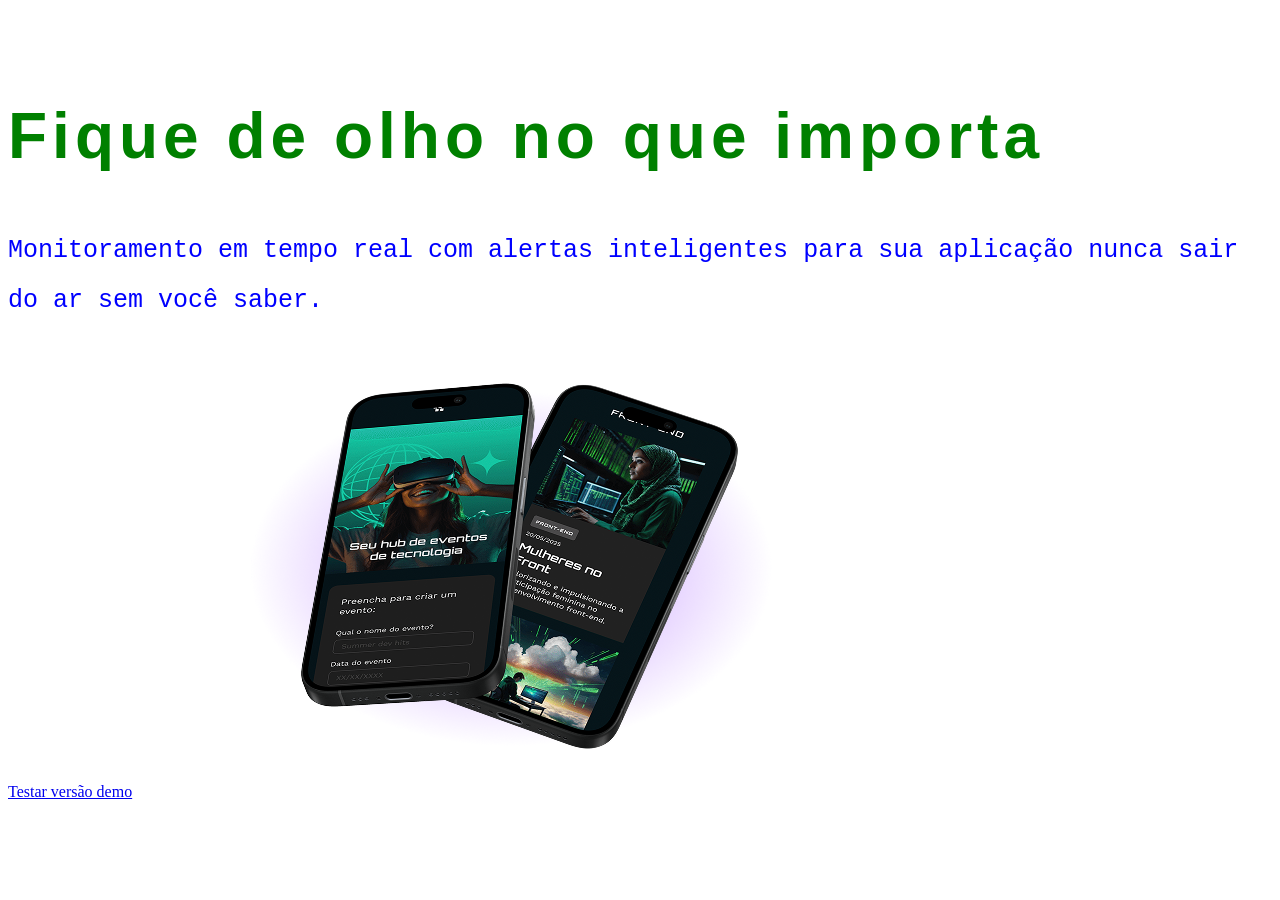
==== NIVEL BASE  - OS FUNDAMENTOS DO FRONT-END/HTML e CSS - ambiente, estrutura e estilo/HTML semântico e boas práticas de layout/tecboard/index.html @ 1188a7c5 "atualizacao names pastas" ====
<!DOCTYPE html>
<html lang="pt-br">

<head>
    <meta charset="UTF-8">
    <meta name="viewport" content="width=device-width, initial-scale=1.0">
    <link rel="stylesheet" href="style.css">
    <link rel="icon" href="./favicon-tecboard-roxo.svg" type="image/svg+xml">
    <title>Tecboard</title>
    <style>
        h1 {
            font-size: 64px;
            color: green;
            font-family: Arial, Helvetica, sans-serif;
            letter-spacing: 5px;
        }

        p {
            font-size: 25px;
            font-family: 'Courier New', Courier, monospace;
            color: blue;
            line-height: 50px;
        }
    </style>
</head>

<body>
    <header>
        <img src="./img/logo-tecboard-branco.png" alt="Logo Tecboard na cor barnca">
    </header>
    <main>
        <section>
            <h1><span>Fique de olho</span> no que importa</h1>
            <p>Monitoramento em tempo real com alertas inteligentes para sua aplicação nunca sair do ar sem você saber.
            </p>
            <a href=" #">Testar versão demo</a>
            <img src="./img/celulares-sobrepostos-desktop.png"
                alt="Dois celulares pretos sobrepostos, com uma sombra roxa sob eles">
        </section>
    </main>
</body>

</html>
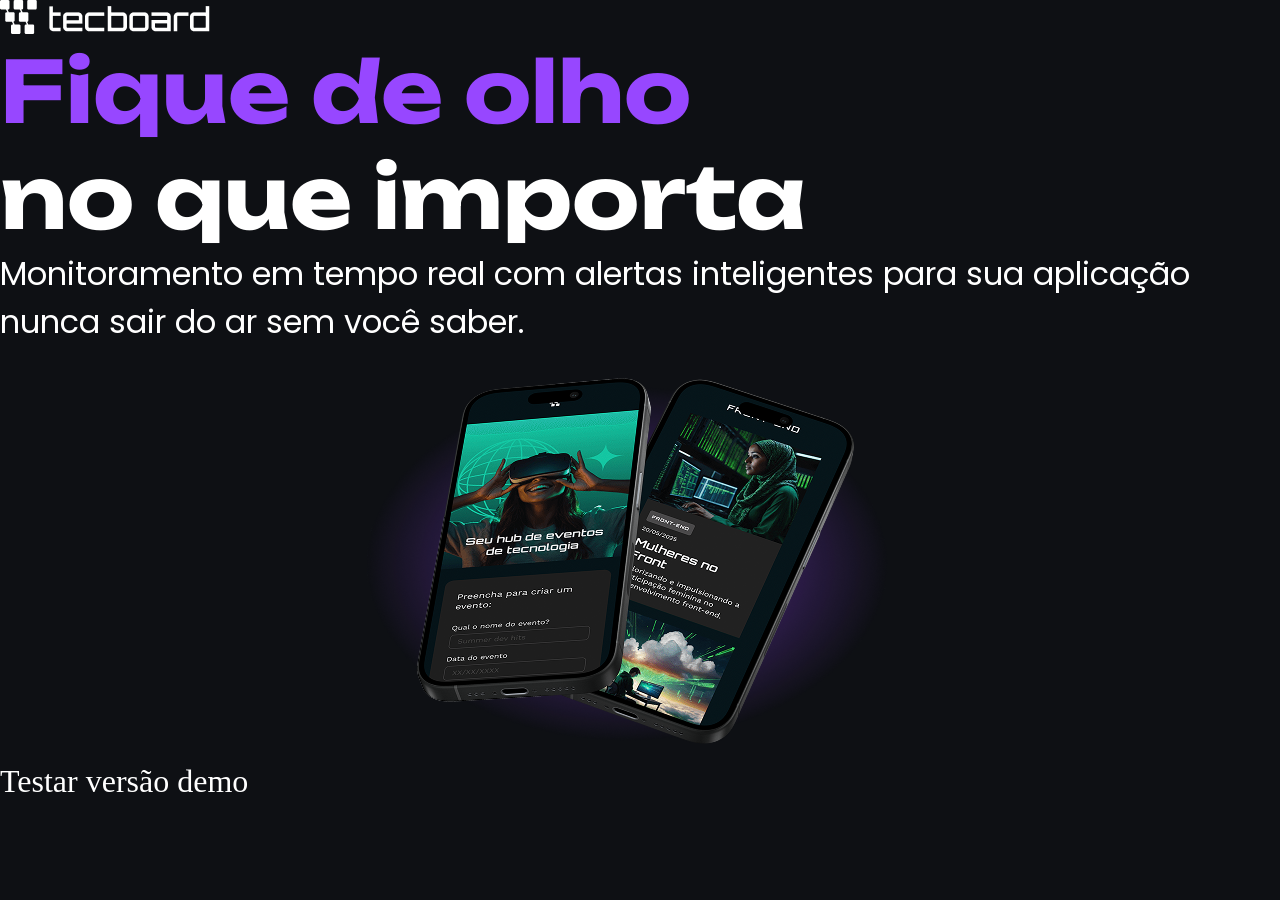
==== commit 8760f416: "inicio_projeto_tecboard" ====
--- a/NIVEL BASE  - OS FUNDAMENTOS DO FRONT-END/HTML e CSS - ambiente, estrutura e estilo/HTML semântico e boas práticas de layout/tecboard/index.html
+++ b/NIVEL BASE  - OS FUNDAMENTOS DO FRONT-END/HTML e CSS - ambiente, estrutura e estilo/HTML semântico e boas práticas de layout/tecboard/index.html
@@ -6,22 +6,9 @@
     <meta name="viewport" content="width=device-width, initial-scale=1.0">
     <link rel="stylesheet" href="style.css">
     <link rel="icon" href="./favicon-tecboard-roxo.svg" type="image/svg+xml">
+    <link rel="stylesheet" href="./css/style.css">
+
     <title>Tecboard</title>
-    <style>
-        h1 {
-            font-size: 64px;
-            color: green;
-            font-family: Arial, Helvetica, sans-serif;
-            letter-spacing: 5px;
-        }
-
-        p {
-            font-size: 25px;
-            font-family: 'Courier New', Courier, monospace;
-            color: blue;
-            line-height: 50px;
-        }
-    </style>
 </head>
 
 <body>
@@ -30,9 +17,11 @@
     </header>
     <main>
         <section>
-            <h1><span>Fique de olho</span> no que importa</h1>
+            <h1><span>Fique de olho</span><br>no que importa</h1>
+
             <p>Monitoramento em tempo real com alertas inteligentes para sua aplicação nunca sair do ar sem você saber.
             </p>
+
             <a href=" #">Testar versão demo</a>
             <img src="./img/celulares-sobrepostos-desktop.png"
                 alt="Dois celulares pretos sobrepostos, com uma sombra roxa sob eles">
--- a/NIVEL BASE  - OS FUNDAMENTOS DO FRONT-END/HTML e CSS - ambiente, estrutura e estilo/HTML semântico e boas práticas de layout/tecboard/css/style.css
+++ b/NIVEL BASE  - OS FUNDAMENTOS DO FRONT-END/HTML e CSS - ambiente, estrutura e estilo/HTML semântico e boas práticas de layout/tecboard/css/style.css
@@ -0,0 +1,45 @@
+@font-face {
+  font-family: "Unbounded";
+  src: url(../fonts/Unbounded-Bold.ttf) format("truetype");
+  font-weight: 700;
+  font-size: normal;
+  font-display: swap;
+}
+
+@font-face {
+  font-family: "Poppins";
+  src: url(../fonts/Poppins-Regular.ttf) format("truetype");
+  font-weight: 400;
+  font-size: normal;
+  font-display: swap;
+}
+
+* {
+  margin: 0;
+  padding: 0;
+}
+
+body {
+  background-color: #0E1014;
+  color: #FFFFFF;
+}
+
+h1 {
+  font-family: "Unbounded", 'sans-serif';
+  font-size: 85px;
+}
+
+p {
+  font-family: 'Poppins', 'sans-serif';
+  font-size: 32px;
+}
+
+h1 span {
+  color: #9747FF;
+}
+
+a {
+  color: #FFFFFF;
+  font-size: 32px;
+  text-decoration: none;
+}
